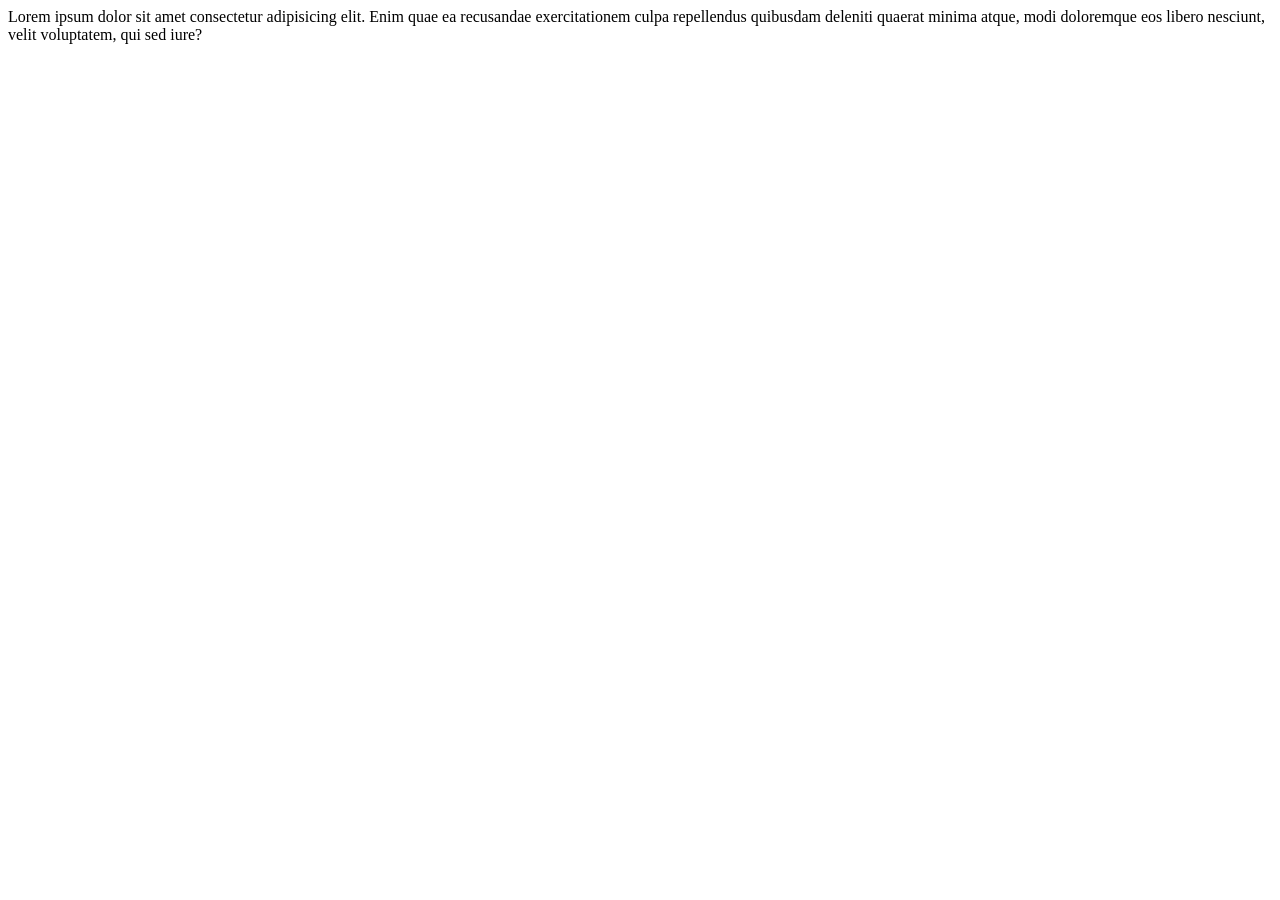
==== index.html @ cc6b9767 "first commit" ====
<html>
    <head>
        <title>Choerul</title>
        <meta charset="utf-8">
        <meta http-equiv="X-UA-Compatible" content="IE=edge">
        <title>Choerul Sofyan M. F</title>
        <meta name="viewport" content="width=device-width, initial-scale=1">
        <meta name="description" content="Description web irul" />

        <meta property="og:title" content="Choerul Sofyan M. F"/>
        <!-- <meta property="og:image" content="images/logo.png"/> -->
        <meta property="og:url" content=""/>
        <meta property="og:site_name" content=""/>
        <meta property="og:description" content=""/>
        <meta name="twitter:title" content="Choerul Sofyan M. F" />
        <!-- <meta name="twitter:image" content="images/logo.png" /> -->
        <meta name="twitter:url" content="" />
        <meta name="twitter:card" content="" />
    </head>
    <body>
        Lorem ipsum dolor sit amet consectetur adipisicing elit. Enim quae ea recusandae exercitationem culpa repellendus quibusdam deleniti quaerat minima atque, modi doloremque eos libero nesciunt, velit voluptatem, qui sed iure?
    </body>
</html>
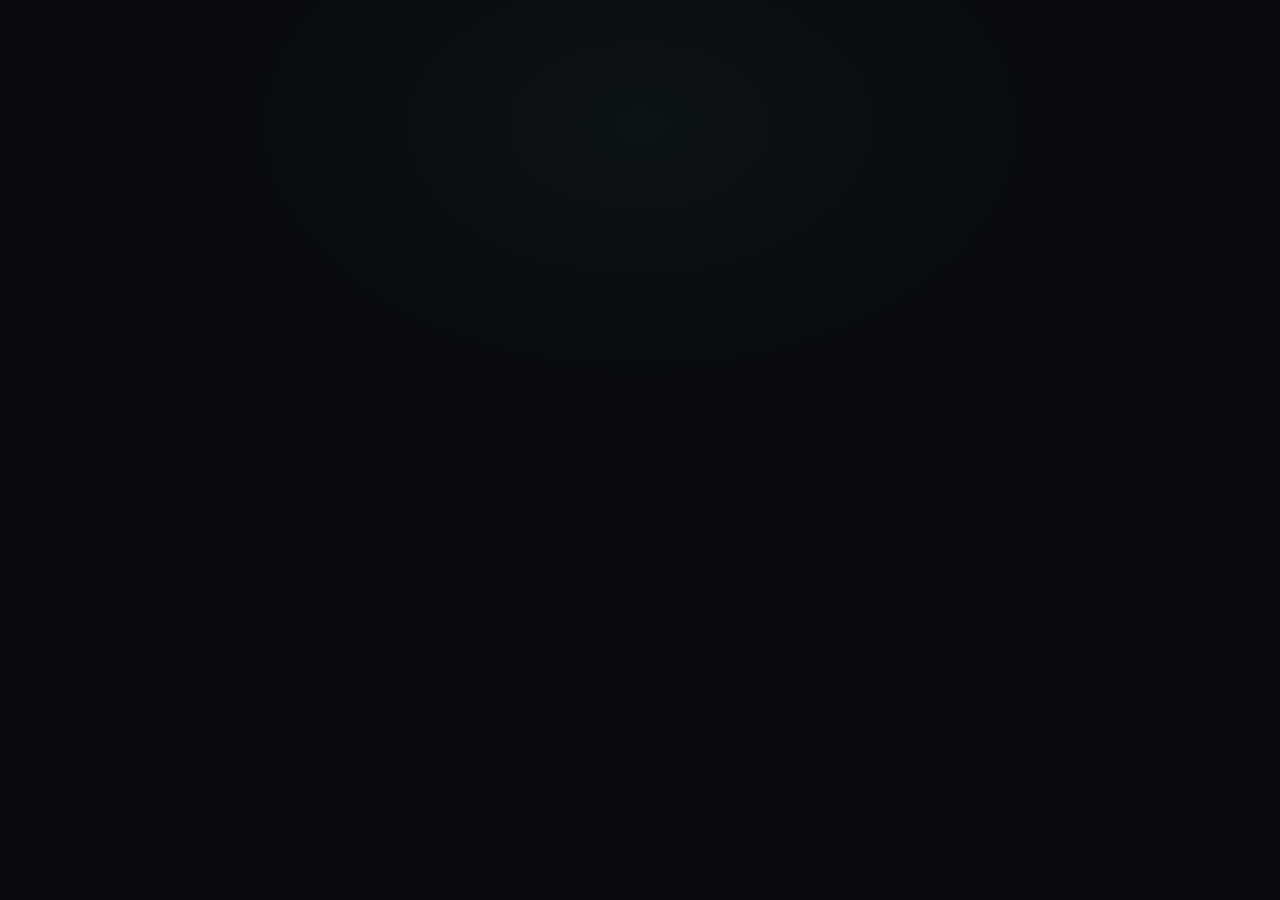
==== commit 50a5d55a: "Initial commit" ====
--- a/index.html
+++ b/index.html
@@ -1,23 +1,29 @@
-<html>
-    <head>
-        <title>Choerul</title>
-        <meta charset="utf-8">
-        <meta http-equiv="X-UA-Compatible" content="IE=edge">
-        <title>Choerul Sofyan M. F</title>
-        <meta name="viewport" content="width=device-width, initial-scale=1">
-        <meta name="description" content="Description web irul" />
+<!doctype html>
+<html lang="en" data-theme="dark" data-accent="cyan">
+<head>
+  <meta charset="utf-8"/>
+  <meta name="viewport" content="width=device-width, initial-scale=1"/>
+  <title>Choerul Sofyan — Freelance fullstack engineer</title>
+  <meta name="description" content="Freelance fullstack engineer with ~10 years of experience building React & Laravel apps for international teams. Based in Bandung, Indonesia."/>
 
-        <meta property="og:title" content="Choerul Sofyan M. F"/>
-        <!-- <meta property="og:image" content="images/logo.png"/> -->
-        <meta property="og:url" content=""/>
-        <meta property="og:site_name" content=""/>
-        <meta property="og:description" content=""/>
-        <meta name="twitter:title" content="Choerul Sofyan M. F" />
-        <!-- <meta name="twitter:image" content="images/logo.png" /> -->
-        <meta name="twitter:url" content="" />
-        <meta name="twitter:card" content="" />
-    </head>
-    <body>
-        Lorem ipsum dolor sit amet consectetur adipisicing elit. Enim quae ea recusandae exercitationem culpa repellendus quibusdam deleniti quaerat minima atque, modi doloremque eos libero nesciunt, velit voluptatem, qui sed iure?
-    </body>
-</html>+  <link rel="preconnect" href="https://fonts.googleapis.com"/>
+  <link rel="preconnect" href="https://fonts.gstatic.com" crossorigin/>
+  <link rel="stylesheet" href="https://fonts.googleapis.com/css2?family=Geist:wght@300;400;500;600;700&family=Geist+Mono:wght@400;500&display=swap"/>
+
+  <link rel="stylesheet" href="styles.css"/>
+</head>
+<body>
+  <div id="root"></div>
+
+  <script src="https://unpkg.com/react@18.3.1/umd/react.production.min.js" crossorigin="anonymous"></script>
+  <script src="https://unpkg.com/react-dom@18.3.1/umd/react-dom.production.min.js" crossorigin="anonymous"></script>
+  <script src="https://unpkg.com/@babel/standalone@7.29.0/babel.min.js" crossorigin="anonymous"></script>
+
+  <script src="data.js"></script>
+  <script type="text/babel" src="tweaks-panel.jsx"></script>
+  <script type="text/babel" src="icons.jsx"></script>
+  <script type="text/babel" src="thumbs.jsx"></script>
+  <script type="text/babel" src="case-study.jsx"></script>
+  <script type="text/babel" src="app.jsx"></script>
+</body>
+</html>
--- a/styles.css
+++ b/styles.css
@@ -0,0 +1,1498 @@
+/* ============================================================
+   Choerul Sofyan — Portfolio
+   Dark-first, mono-edged, designed for international clients.
+   ============================================================ */
+
+:root {
+  /* light defaults overridden by [data-theme=dark] below */
+  --bg: #fafaf9;
+  --surface: #ffffff;
+  --surface-2: #f4f4f3;
+  --border: #e7e5e0;
+  --border-strong: #d4d2cc;
+  --text: #0a0a0c;
+  --text-muted: #6b6961;
+  --text-faint: #a5a39b;
+  --accent: oklch(0.58 0.13 215);
+  --accent-soft: oklch(0.58 0.13 215 / 0.12);
+  --accent-text: #ffffff;
+
+  --radius: 6px;
+  --radius-lg: 14px;
+  --maxw: 1240px;
+  --maxw-reading: 680px;
+
+  --font-sans: "Geist", ui-sans-serif, system-ui, -apple-system, "Segoe UI", sans-serif;
+  --font-mono: "Geist Mono", ui-monospace, "SFMono-Regular", Menlo, Consolas, monospace;
+}
+
+[data-theme="dark"] {
+  --bg: #0a0a0c;
+  --surface: #131316;
+  --surface-2: #1a1a1f;
+  --border: #25252a;
+  --border-strong: #36363d;
+  --text: #fafafa;
+  --text-muted: #a1a1aa;
+  --text-faint: #6b6b73;
+  --accent: oklch(0.82 0.12 210);
+  --accent-soft: oklch(0.82 0.12 210 / 0.14);
+  --accent-text: #0a0a0c;
+}
+
+/* accent variants chosen via tweaks */
+[data-accent="cyan"]  { --accent: oklch(0.82 0.12 210); --accent-soft: oklch(0.82 0.12 210 / 0.14); --accent-text: #0a0a0c; }
+[data-accent="lime"]  { --accent: oklch(0.84 0.16 130); --accent-soft: oklch(0.84 0.16 130 / 0.14); --accent-text: #0a0a0c; }
+
+[data-theme="light"][data-accent="cyan"]   { --accent: oklch(0.58 0.13 215); --accent-text: #ffffff; }
+[data-theme="light"][data-accent="lime"]   { --accent: oklch(0.55 0.16 135); --accent-text: #ffffff; }
+
+/* ---------- base ---------- */
+* { box-sizing: border-box; }
+html, body { margin: 0; padding: 0; }
+html { scroll-behavior: smooth; -webkit-text-size-adjust: 100%; }
+body {
+  background: var(--bg);
+  color: var(--text);
+  font-family: var(--font-sans);
+  font-feature-settings: "cv11", "ss01", "ss03";
+  -webkit-font-smoothing: antialiased;
+  text-rendering: optimizeLegibility;
+  line-height: 1.5;
+}
+::selection { background: var(--accent); color: var(--accent-text); }
+img { max-width: 100%; display: block; }
+
+a { color: inherit; text-decoration: none; }
+button { font: inherit; color: inherit; background: none; border: none; padding: 0; cursor: pointer; }
+
+/* ---------- layout ---------- */
+.wrap { max-width: var(--maxw); margin: 0 auto; padding-inline: 32px; }
+@media (max-width: 720px) { .wrap { padding-inline: 20px; } }
+
+section { padding-block: 112px; border-top: none; position: relative; }
+section::before {
+  content: "";
+  position: absolute;
+  top: 0; left: 0; right: 0;
+  height: 1px;
+  background: linear-gradient(to right, transparent, var(--border) 18%, var(--border-strong) 50%, var(--border) 82%, transparent);
+  opacity: 0.9;
+}
+section.no-border::before { display: none; }
+@media (max-width: 720px) { section { padding-block: 72px; } }
+
+.eyebrow {
+  font-family: var(--font-mono);
+  font-size: 12px;
+  letter-spacing: 0.08em;
+  text-transform: uppercase;
+  color: var(--text-muted);
+  display: inline-flex;
+  align-items: center;
+  gap: 10px;
+}
+.eyebrow::before {
+  content: "";
+  width: 28px;
+  height: 1px;
+  background: var(--text-muted);
+  opacity: 0.6;
+  transition: width 540ms cubic-bezier(.2,.7,.2,1);
+}
+/* Line-draw on reveal: the dash grows from 0 → 28px when the section-head
+   loses .pre. The section-head's .reveal transition still drives the rest. */
+.reveal.pre .eyebrow::before { width: 0; }
+
+.section-head { display: flex; flex-direction: column; gap: 12px; max-width: 760px; margin-bottom: 56px; }
+.section-head h2 {
+  font-size: clamp(28px, 4vw, 44px);
+  font-weight: 500;
+  letter-spacing: -0.02em;
+  margin: 0;
+  line-height: 1.1;
+  text-wrap: balance;
+}
+.section-head p {
+  color: var(--text-muted);
+  font-size: 17px;
+  margin: 0;
+  max-width: 56ch;
+  text-wrap: pretty;
+}
+
+/* ---------- nav ---------- */
+.nav {
+  position: sticky; top: 0; z-index: 50;
+  backdrop-filter: blur(14px);
+  -webkit-backdrop-filter: blur(14px);
+  background: color-mix(in oklab, var(--bg) 75%, transparent);
+  border-bottom: 1px solid transparent;
+  transition: border-color 200ms ease, background 200ms ease;
+}
+.nav.scrolled { border-bottom-color: var(--border); }
+.nav-inner {
+  max-width: var(--maxw);
+  margin: 0 auto;
+  padding: 14px 32px;
+  display: flex;
+  align-items: center;
+  justify-content: space-between;
+  gap: 20px;
+}
+@media (max-width: 720px) { .nav-inner { padding: 12px 20px; } }
+
+.brand {
+  display: flex; align-items: center; gap: 10px;
+  font-family: var(--font-mono);
+  font-size: 13px;
+  letter-spacing: 0.02em;
+  color: var(--text);
+}
+.brand-mark {
+  width: 22px; height: 22px;
+  border-radius: 5px;
+  background: var(--text);
+  color: var(--bg);
+  display: grid; place-items: center;
+  font-family: var(--font-mono);
+  font-size: 11px;
+  font-weight: 600;
+}
+
+.nav-links { display: flex; gap: 4px; align-items: center; }
+@media (max-width: 760px) { .nav-links .nav-link { display: none; } }
+.nav-link {
+  padding: 8px 12px;
+  font-size: 14px;
+  color: var(--text-muted);
+  border-radius: 6px;
+  transition: color 160ms ease, background 160ms ease;
+  position: relative;
+}
+.nav-link:hover { color: var(--text); }
+.nav-link.active { color: var(--text); }
+
+.nav-tools { display: flex; gap: 4px; align-items: center; }
+.icon-btn {
+  width: 34px; height: 34px;
+  display: grid; place-items: center;
+  border-radius: 8px;
+  border: 1px solid var(--border);
+  color: var(--text-muted);
+  transition: all 160ms ease;
+  background: transparent;
+}
+.icon-btn:hover { color: var(--text); border-color: var(--border-strong); background: var(--surface); }
+.lang-btn {
+  font-family: var(--font-mono);
+  font-size: 11px;
+  padding: 0 10px;
+  width: auto;
+  min-width: 56px;
+  height: 34px;
+  letter-spacing: 0.04em;
+  display: inline-flex;
+  align-items: center;
+  justify-content: center;
+  gap: 0;
+  white-space: nowrap;
+}
+.lang-btn span { color: var(--text); }
+.lang-btn span.off { color: var(--text-faint); }
+
+/* ---------- hero ---------- */
+.hero { padding-block: 80px 96px; border-top: none; }
+@media (max-width: 720px) { .hero { padding-block: 48px 64px; } }
+.hero-status {
+  display: inline-flex;
+  align-items: center;
+  gap: 8px;
+  font-family: var(--font-mono);
+  font-size: 12px;
+  color: var(--text-muted);
+  padding: 6px 12px;
+  border: 1px solid var(--border);
+  border-radius: 999px;
+  background: var(--surface);
+  margin-bottom: 32px;
+}
+.hero-status .dot {
+  width: 7px; height: 7px;
+  border-radius: 50%;
+  background: oklch(0.74 0.16 145);
+  box-shadow: 0 0 0 0 oklch(0.74 0.16 145 / 0.4);
+  animation: avail-pulse 2.4s ease-out infinite;
+}
+@keyframes avail-pulse {
+  0%   { box-shadow: 0 0 0 0 oklch(0.74 0.16 145 / 0.45); }
+  70%  { box-shadow: 0 0 0 7px oklch(0.74 0.16 145 / 0); }
+  100% { box-shadow: 0 0 0 0 oklch(0.74 0.16 145 / 0); }
+}
+@media (prefers-reduced-motion: reduce) {
+  .hero-status .dot { animation: none; box-shadow: 0 0 0 3px oklch(0.74 0.16 145 / 0.18); }
+}
+
+.hero-name {
+  font-family: var(--font-mono);
+  font-size: 13px;
+  color: var(--text-muted);
+  margin: 0 0 14px;
+}
+.hero-headline {
+  font-size: clamp(36px, 6.2vw, 76px);
+  line-height: 1.02;
+  font-weight: 500;
+  letter-spacing: -0.035em;
+  margin: 0;
+  max-width: 16ch;
+  text-wrap: balance;
+}
+.hero-headline em {
+  font-style: normal;
+  color: var(--accent);
+  position: relative;
+}
+.hero-headline em::after {
+  content: "";
+  position: absolute;
+  left: 0; right: 0; bottom: 0.05em;
+  height: 0.08em;
+  background: var(--accent);
+  opacity: 0.25;
+}
+
+.hero-tagline {
+  margin: 28px 0 0;
+  font-size: clamp(17px, 1.6vw, 20px);
+  color: var(--text-muted);
+  max-width: 56ch;
+  line-height: 1.55;
+  text-wrap: pretty;
+}
+.hero-sub {
+  margin: 18px 0 0;
+  font-family: var(--font-mono);
+  font-size: 13px;
+  color: var(--text-faint);
+  line-height: 1.6;
+  max-width: 80ch;
+}
+
+.hero-ctas {
+  display: flex; gap: 12px; flex-wrap: wrap;
+  margin-top: 40px;
+}
+
+.btn {
+  display: inline-flex;
+  align-items: center;
+  gap: 8px;
+  padding: 12px 18px;
+  border-radius: 8px;
+  font-size: 14px;
+  font-weight: 500;
+  border: 1px solid var(--border);
+  background: var(--surface);
+  color: var(--text);
+  transition: all 180ms ease;
+  cursor: pointer;
+}
+.btn:hover { border-color: var(--border-strong); transform: translateY(-1px); }
+.btn-primary {
+  background: var(--accent);
+  color: var(--accent-text);
+  border-color: var(--accent);
+}
+.btn-primary:hover { filter: brightness(1.05); border-color: var(--accent); }
+.btn .arrow { transition: transform 200ms ease; display: inline-block; }
+.btn:hover .arrow { transform: translateX(3px); }
+
+.hero-stats {
+  display: grid;
+  grid-template-columns: repeat(3, 1fr);
+  gap: 1px;
+  margin-top: 80px;
+  background: var(--border);
+  border: 1px solid var(--border);
+  border-radius: var(--radius);
+  overflow: hidden;
+}
+.hero-stat { padding: 24px; background: var(--bg); }
+.hero-stat .k {
+  font-size: clamp(28px, 3.5vw, 40px);
+  font-weight: 500;
+  letter-spacing: -0.03em;
+  line-height: 1;
+}
+.hero-stat .v {
+  font-family: var(--font-mono);
+  font-size: 12px;
+  color: var(--text-muted);
+  margin-top: 10px;
+  letter-spacing: 0.01em;
+  line-height: 1.4;
+}
+@media (max-width: 720px) {
+  .hero-stats { grid-template-columns: 1fr; }
+}
+
+/* ---------- work cards ---------- */
+.work-grid {
+  display: grid;
+  grid-template-columns: repeat(3, minmax(0, 1fr));
+  gap: 24px;
+}
+@media (max-width: 1100px) { .work-grid { grid-template-columns: repeat(2, minmax(0, 1fr)); } }
+@media (max-width: 680px) { .work-grid { grid-template-columns: minmax(0, 1fr); } }
+
+.work-card {
+  position: relative;
+  display: grid;
+  grid-template-columns: 1fr;
+  grid-template-rows: auto 1fr;
+  gap: 0;
+  border: 1px solid var(--border);
+  border-radius: var(--radius-lg);
+  background: var(--surface);
+  overflow: hidden;
+  cursor: pointer;
+  transition: border-color 200ms ease, transform 200ms ease;
+  text-align: left;
+  width: 100%;
+}
+.work-card:hover { border-color: var(--border-strong); }
+.work-card:hover .work-thumb-fig { transform: scale(1.02); }
+.work-card:hover .work-card-arrow { transform: translate(2px, -2px); color: var(--accent); }
+
+.work-thumb {
+  position: relative;
+  background: var(--surface-2);
+  aspect-ratio: 4 / 3;
+  overflow: hidden;
+  border-right: none;
+  border-bottom: 1px solid var(--border);
+}
+.work-thumb-fig {
+  position: absolute;
+  inset: 0;
+  transition: transform 600ms cubic-bezier(.2,.7,.2,1), opacity 500ms ease;
+  display: grid;
+  place-items: center;
+}
+/* Settle on first reveal: thumbnail eases up from a slightly smaller scale */
+.work-card.pre .work-thumb-fig { opacity: 0; transform: scale(0.94); }
+.work-thumb-label {
+  position: absolute;
+  top: 14px; left: 14px;
+  font-family: var(--font-mono);
+  font-size: 11px;
+  color: var(--text-faint);
+  background: var(--surface);
+  border: 1px solid var(--border);
+  padding: 4px 8px;
+  border-radius: 4px;
+  z-index: 2;
+}
+
+.work-body {
+  padding: 24px 24px;
+  display: flex;
+  flex-direction: column;
+  gap: 18px;
+  justify-content: space-between;
+}
+.work-body > div:first-child { display: flex; flex-direction: column; gap: 9px; }
+.work-meta {
+  display: flex; gap: 8px;
+  font-family: var(--font-mono);
+  font-size: 11px;
+  color: var(--text-faint);
+  text-transform: uppercase;
+  letter-spacing: 0.06em;
+  flex-wrap: nowrap;
+  overflow: hidden;
+}
+.work-meta .dot { color: var(--text-faint); flex: none; }
+.work-meta > span:not(.dot) { flex: none; white-space: nowrap; }
+.work-meta > span:last-child { flex: 1 1 auto; min-width: 0; overflow: hidden; text-overflow: ellipsis; white-space: nowrap; }
+.work-title {
+  font-size: clamp(18px, 1.6vw, 22px);
+  font-weight: 500;
+  letter-spacing: -0.02em;
+  margin: 0;
+  line-height: 1.25;
+  min-height: calc(1.25em * 2);
+  display: -webkit-box;
+  -webkit-line-clamp: 2;
+  -webkit-box-orient: vertical;
+  overflow: hidden;
+}
+.work-hook {
+  color: var(--text-muted);
+  margin: 0;
+  font-size: 13.5px;
+  line-height: 1.5;
+  text-wrap: pretty;
+  min-height: calc(1.5em * 2);
+  display: -webkit-box;
+  -webkit-line-clamp: 2;
+  -webkit-box-orient: vertical;
+  overflow: hidden;
+}
+.work-tags { display: flex; flex-wrap: wrap; gap: 6px; }
+.tag {
+  font-family: var(--font-mono);
+  font-size: 11px;
+  color: var(--text-muted);
+  padding: 3px 8px;
+  border: 1px solid var(--border);
+  border-radius: 4px;
+}
+.work-card-foot {
+  display: flex; justify-content: space-between; align-items: center;
+  font-family: var(--font-mono); font-size: 12px; color: var(--text-muted);
+}
+.work-card-arrow {
+  display: inline-flex;
+  width: 28px; height: 28px;
+  border-radius: 50%;
+  border: 1px solid var(--border);
+  align-items: center; justify-content: center;
+  transition: transform 200ms ease, color 200ms ease, border-color 200ms ease;
+}
+.work-card:hover .work-card-arrow { border-color: var(--accent); }
+
+.work-foot {
+  margin-top: 32px;
+  display: flex;
+  justify-content: flex-end;
+  font-family: var(--font-mono);
+  font-size: 13px;
+  color: var(--text-muted);
+}
+.work-foot-link {
+  display: inline-flex;
+  align-items: center;
+  gap: 10px;
+  padding: 10px 14px;
+  border: 1px solid var(--border);
+  border-radius: 8px;
+  background: var(--surface);
+  color: var(--text);
+  font-family: var(--font-mono);
+  font-size: 13px;
+  transition: all 220ms cubic-bezier(.2,.7,.2,1);
+}
+.work-foot-link:hover {
+  border-color: var(--accent);
+  color: var(--accent);
+  transform: translateY(-1px);
+}
+.work-foot-link svg {
+  transition: transform 220ms ease;
+}
+.work-foot-link:hover svg {
+  transform: translateX(3px);
+}
+
+/* ---- real screenshot frames: browser chrome (web) / phone bezel (mobile) ---- */
+.thumb-browser {
+  position: absolute; inset: 0;
+  display: flex; flex-direction: column;
+  background: var(--surface-2);
+}
+.thumb-browser-bar {
+  display: flex; gap: 5px; padding: 8px 10px; flex: none;
+  border-bottom: 1px solid var(--border);
+  background: var(--surface-2);
+}
+.thumb-browser-bar i { width: 7px; height: 7px; border-radius: 50%; background: var(--border-strong); }
+.thumb-browser-body { flex: 1; overflow: hidden; }
+.thumb-browser-body img { width: 100%; height: 100%; object-fit: cover; object-position: top; display: block; }
+
+.thumb-phone-wrap {
+  position: absolute; inset: 0;
+  display: flex; align-items: center; justify-content: center;
+  padding: 20px 0;
+  background: var(--surface-2);
+}
+.thumb-phone {
+  position: relative;
+  height: 100%; aspect-ratio: 9 / 19.5;
+  border-radius: 22px;
+  overflow: hidden;
+  border: 5px solid var(--border-strong);
+  box-shadow: 0 20px 40px -22px rgba(0,0,0,0.45);
+  background: var(--surface);
+}
+.thumb-phone-notch {
+  position: absolute; top: 0; left: 50%; transform: translateX(-50%);
+  width: 38%; height: 13px;
+  background: var(--border-strong);
+  border-radius: 0 0 8px 8px;
+  z-index: 2;
+}
+.thumb-phone img { width: 100%; height: 100%; object-fit: cover; object-position: top; display: block; }
+
+/* ---- thumb art (placeholder, system-vocabulary) ---- */
+.thumb-canvas {
+  width: 100%; height: 100%;
+  position: relative;
+  background:
+    repeating-linear-gradient(45deg, var(--border) 0 1px, transparent 1px 12px),
+    var(--surface-2);
+}
+.thumb-art {
+  position: absolute;
+  inset: 18%;
+  border-radius: 8px;
+  background: var(--surface);
+  border: 1px solid var(--border-strong);
+  display: flex;
+  flex-direction: column;
+  overflow: hidden;
+  box-shadow: 0 10px 28px -16px rgba(0,0,0,0.4);
+}
+.thumb-art .topbar {
+  display: flex; gap: 5px; padding: 8px;
+  border-bottom: 1px solid var(--border);
+  background: var(--surface-2);
+}
+.thumb-art .topbar i {
+  width: 7px; height: 7px; border-radius: 50%; background: var(--border-strong);
+}
+.thumb-art .body {
+  flex: 1;
+  padding: 10px;
+  display: grid;
+  gap: 6px;
+  grid-template-rows: auto 1fr;
+}
+.thumb-art .head {
+  display: flex; justify-content: space-between; align-items: center;
+}
+.thumb-art .badge {
+  font-family: var(--font-mono); font-size: 9px;
+  background: var(--accent); color: var(--accent-text);
+  padding: 2px 6px; border-radius: 3px;
+}
+.thumb-art .bar { height: 6px; background: var(--surface-2); border-radius: 2px; }
+.thumb-art .bar.w50 { width: 50%; }
+.thumb-art .bar.w35 { width: 35%; }
+.thumb-art .grid {
+  display: grid;
+  grid-template-columns: 1fr 1fr;
+  gap: 4px;
+}
+.thumb-art .cell {
+  background: var(--surface-2);
+  border-radius: 3px;
+  aspect-ratio: 4/3;
+  display: flex; align-items: flex-end; padding: 4px;
+}
+.thumb-art .cell::after {
+  content: "";
+  display: block;
+  height: 3px; width: 60%;
+  background: var(--border-strong);
+  border-radius: 2px;
+}
+
+/* identiticoders thumb variant */
+.thumb-jsp-react {
+  display: grid;
+  grid-template-columns: 1fr 1fr;
+  gap: 6px;
+  font-family: var(--font-mono);
+  font-size: 9px;
+  color: var(--text-muted);
+  padding: 8px;
+}
+.thumb-jsp-react > div {
+  background: var(--surface-2);
+  border: 1px dashed var(--border-strong);
+  border-radius: 4px;
+  display: flex; align-items: center; justify-content: center;
+  text-align: center;
+  padding: 6px;
+  line-height: 1.3;
+}
+.thumb-jsp-react > div.dest {
+  background: var(--accent-soft);
+  border: 1px solid var(--accent);
+  color: var(--accent);
+}
+.thumb-jsp-react .arrow {
+  background: transparent !important;
+  border: none !important;
+  color: var(--text-muted) !important;
+  font-size: 14px !important;
+  grid-column: span 2;
+  padding: 0;
+}
+
+/* mobile-app thumb */
+.thumb-mobile {
+  position: absolute;
+  inset: 14% 28% 14% 28%;
+  border-radius: 18px;
+  background: var(--surface);
+  border: 1px solid var(--border-strong);
+  display: flex;
+  flex-direction: column;
+  overflow: hidden;
+}
+.thumb-mobile .notch {
+  height: 14px;
+  background: var(--surface-2);
+  display: flex; justify-content: center; align-items: center;
+}
+.thumb-mobile .notch::after {
+  content: "";
+  width: 26px; height: 4px;
+  background: var(--border-strong);
+  border-radius: 2px;
+}
+.thumb-mobile .screen {
+  flex: 1; padding: 8px;
+  display: flex; flex-direction: column; gap: 4px;
+}
+.thumb-mobile .screen .row {
+  height: 18px;
+  background: var(--surface-2);
+  border-radius: 3px;
+  display: flex; align-items: center;
+  padding: 0 5px; gap: 4px;
+}
+.thumb-mobile .screen .row::before {
+  content: ""; width: 12px; height: 12px;
+  background: var(--border-strong); border-radius: 2px;
+}
+.thumb-mobile .screen .row::after {
+  content: ""; flex: 1; height: 4px;
+  background: var(--border-strong); border-radius: 2px;
+}
+
+/* ---------- services ---------- */
+.services {
+  display: grid;
+  grid-template-columns: repeat(3, 1fr);
+  gap: 0;
+  border: 1px solid var(--border);
+  border-radius: var(--radius-lg);
+  background: var(--surface);
+  overflow: hidden;
+}
+@media (max-width: 860px) { .services { grid-template-columns: 1fr; } }
+.service {
+  padding: 32px;
+  border-right: 1px solid var(--border);
+  position: relative;
+  display: flex; flex-direction: column; gap: 14px;
+  transition: background 220ms ease;
+}
+@media (max-width: 860px) {
+  .service { border-right: none; border-bottom: 1px solid var(--border); }
+  .service:last-child { border-bottom: none; }
+}
+.service:last-child { border-right: none; }
+.service:hover { background: var(--surface-2); }
+.service .num {
+  font-family: var(--font-mono);
+  font-size: 12px;
+  color: var(--text-faint);
+  letter-spacing: 0.05em;
+}
+.service h3 {
+  font-size: 20px;
+  font-weight: 500;
+  letter-spacing: -0.01em;
+  margin: 0;
+  line-height: 1.25;
+}
+.service p { color: var(--text-muted); font-size: 14.5px; margin: 0; }
+.service .ideal {
+  font-family: var(--font-mono);
+  font-size: 12px;
+  color: var(--text-faint);
+  border-top: 1px dashed var(--border);
+  padding-top: 14px;
+  margin-top: auto;
+  line-height: 1.55;
+}
+.service .ideal strong { color: var(--text-muted); font-weight: 500; }
+.service .lk {
+  font-family: var(--font-mono);
+  font-size: 12px;
+  color: var(--accent);
+  display: inline-flex;
+  align-items: center;
+  gap: 6px;
+  margin-top: 4px;
+  align-self: flex-start;
+  border-bottom: 1px solid transparent;
+  transition: border-color 160ms ease;
+}
+.service .lk:hover { border-bottom-color: var(--accent); }
+
+/* ---------- stack ---------- */
+.stack-grid {
+  display: grid;
+  grid-template-columns: repeat(2, 1fr);
+  gap: 1px;
+  background: var(--border);
+  border: 1px solid var(--border);
+  border-radius: var(--radius-lg);
+  overflow: hidden;
+}
+@media (max-width: 720px) { .stack-grid { grid-template-columns: 1fr; } }
+.stack-group { padding: 28px 28px; background: var(--bg); }
+.stack-group h4 {
+  font-family: var(--font-mono);
+  font-size: 11px;
+  letter-spacing: 0.08em;
+  text-transform: uppercase;
+  color: var(--text-faint);
+  margin: 0 0 14px;
+  font-weight: 500;
+}
+.stack-items { display: flex; flex-wrap: wrap; gap: 6px; }
+.stack-item {
+  padding: 6px 10px;
+  border: 1px solid var(--border);
+  border-radius: 6px;
+  font-size: 13px;
+  font-family: var(--font-mono);
+  color: var(--text);
+  background: var(--surface);
+  transition: border-color 160ms ease, color 160ms ease, opacity 360ms ease, transform 360ms cubic-bezier(.2,.7,.2,1);
+}
+.stack-item:hover { border-color: var(--accent); color: var(--accent); }
+
+/* Stagger items as their group enters the viewport */
+.stack-group.pre .stack-item { opacity: 0; transform: translateY(6px); }
+.stack-group:not(.pre) .stack-item:nth-child(1) { transition-delay: 0ms; }
+.stack-group:not(.pre) .stack-item:nth-child(2) { transition-delay: 35ms; }
+.stack-group:not(.pre) .stack-item:nth-child(3) { transition-delay: 70ms; }
+.stack-group:not(.pre) .stack-item:nth-child(4) { transition-delay: 105ms; }
+.stack-group:not(.pre) .stack-item:nth-child(5) { transition-delay: 140ms; }
+.stack-group:not(.pre) .stack-item:nth-child(6) { transition-delay: 175ms; }
+.stack-group:not(.pre) .stack-item:nth-child(7) { transition-delay: 210ms; }
+.stack-group:not(.pre) .stack-item:nth-child(8) { transition-delay: 245ms; }
+
+/* ---------- about preview ---------- */
+.about-preview {
+  display: grid;
+  grid-template-columns: 1fr 1.4fr;
+  gap: 64px;
+  align-items: start;
+}
+@media (max-width: 860px) { .about-preview { grid-template-columns: 1fr; gap: 32px; } }
+.about-photo {
+  position: relative;
+  aspect-ratio: 4/5;
+  background: var(--surface-2);
+  border: 1px solid var(--border);
+  border-radius: var(--radius-lg);
+  overflow: hidden;
+}
+.about-photo img {
+  width: 100%;
+  height: 100%;
+  object-fit: cover;
+  display: block;
+}
+.about-photo .ph-meta {
+  position: absolute;
+  bottom: 14px; left: 14px;
+  font-family: var(--font-mono);
+  font-size: 11px;
+  color: var(--text);
+  background: color-mix(in oklab, var(--bg) 70%, transparent);
+  backdrop-filter: blur(8px);
+  padding: 5px 9px;
+  border-radius: 4px;
+  border: 1px solid color-mix(in oklab, var(--border) 70%, transparent);
+}
+.about-headline {
+  font-size: clamp(22px, 2.6vw, 30px);
+  font-weight: 500;
+  letter-spacing: -0.02em;
+  line-height: 1.2;
+  margin: 18px 0 24px;
+  text-wrap: balance;
+}
+.about-para { color: var(--text-muted); margin: 0 0 18px; line-height: 1.65; }
+.about-link {
+  display: inline-flex; gap: 8px; align-items: center;
+  font-family: var(--font-mono); font-size: 13px;
+  color: var(--text);
+  border-bottom: 1px solid var(--accent);
+  padding-bottom: 2px;
+  margin-top: 12px;
+}
+
+/* ---------- process ---------- */
+.process-list {
+  display: grid;
+  grid-template-columns: repeat(4, 1fr);
+  gap: 16px;
+}
+@media (max-width: 860px) { .process-list { grid-template-columns: 1fr 1fr; } }
+@media (max-width: 520px) { .process-list { grid-template-columns: 1fr; } }
+.proc {
+  padding: 24px;
+  border: 1px solid var(--border);
+  border-radius: var(--radius-lg);
+  background: var(--surface);
+  display: flex; flex-direction: column; gap: 12px;
+  position: relative;
+  transition: border-color 200ms ease;
+}
+.proc:hover { border-color: var(--border-strong); }
+.proc .n {
+  font-family: var(--font-mono);
+  font-size: 11px;
+  color: var(--accent);
+  letter-spacing: 0.05em;
+}
+.proc h4 {
+  margin: 0;
+  font-size: 17px;
+  font-weight: 500;
+  letter-spacing: -0.01em;
+}
+.proc p { margin: 0; color: var(--text-muted); font-size: 14px; line-height: 1.55; }
+
+/* ---------- contact ---------- */
+.contact-wrap {
+  display: grid;
+  grid-template-columns: 1fr 1.2fr;
+  gap: 48px;
+  align-items: start;
+}
+@media (max-width: 860px) { .contact-wrap { grid-template-columns: 1fr; gap: 32px; } }
+
+.contact-side {
+  display: flex;
+  flex-direction: column;
+  gap: 22px;
+}
+.contact-side .response {
+  font-family: var(--font-mono);
+  font-size: 12px;
+  color: var(--text-muted);
+  padding: 10px 12px;
+  border: 1px dashed var(--border);
+  border-radius: 6px;
+  width: fit-content;
+}
+.contact-direct {
+  display: flex;
+  flex-direction: column;
+  gap: 10px;
+  font-size: 14px;
+}
+.contact-direct .label { font-family: var(--font-mono); font-size: 12px; color: var(--text-faint); }
+.contact-direct a {
+  display: inline-flex; gap: 8px; align-items: center;
+  padding: 6px 0;
+  border-bottom: 1px solid var(--border);
+  transition: border-color 160ms ease;
+}
+.contact-direct a:hover { border-color: var(--accent); }
+
+.form-card {
+  border: 1px solid var(--border);
+  border-radius: var(--radius-lg);
+  background: var(--surface);
+  padding: 28px;
+}
+.form-row { display: flex; flex-direction: column; gap: 6px; margin-bottom: 18px; }
+.form-row.split { display: grid; grid-template-columns: 1fr 1fr; gap: 16px; }
+.form-row.split > div { display: flex; flex-direction: column; gap: 6px; }
+@media (max-width: 600px) { .form-row.split { grid-template-columns: 1fr; } }
+.form-label {
+  display: flex; gap: 10px; align-items: baseline;
+  font-family: var(--font-mono);
+  font-size: 12px;
+  color: var(--text-muted);
+  letter-spacing: 0.02em;
+}
+.form-label .req { color: var(--accent); }
+.form-label .hint { color: var(--text-faint); font-size: 11px; }
+input, select, textarea {
+  font-family: var(--font-sans);
+  font-size: 14px;
+  color: var(--text);
+  background: var(--bg);
+  border: 1px solid var(--border);
+  padding: 10px 12px;
+  border-radius: 8px;
+  outline: none;
+  width: 100%;
+  transition: border-color 160ms ease, box-shadow 160ms ease;
+}
+input:focus, select:focus, textarea:focus {
+  border-color: var(--accent);
+  box-shadow: 0 0 0 3px var(--accent-soft);
+}
+textarea { resize: vertical; min-height: 110px; line-height: 1.55; }
+.form-error {
+  font-family: var(--font-mono);
+  font-size: 11px;
+  color: oklch(0.7 0.18 25);
+}
+.form-success {
+  font-family: var(--font-mono);
+  font-size: 13px;
+  color: var(--accent);
+  padding: 14px;
+  border: 1px solid var(--accent);
+  background: var(--accent-soft);
+  border-radius: 8px;
+  margin-top: 14px;
+}
+
+.form-submit { display: flex; justify-content: flex-end; margin-top: 8px; }
+
+/* ---------- footer ---------- */
+footer {
+  border-top: 1px solid var(--border);
+  padding: 56px 0 32px;
+}
+.footer-inner {
+  display: grid;
+  grid-template-columns: 1.4fr 1fr 1fr;
+  gap: 40px;
+  margin-bottom: 56px;
+}
+@media (max-width: 720px) { .footer-inner { grid-template-columns: 1fr; gap: 28px; } }
+.footer-col h5 {
+  font-family: var(--font-mono);
+  font-size: 11px;
+  text-transform: uppercase;
+  letter-spacing: 0.08em;
+  color: var(--text-faint);
+  margin: 0 0 14px;
+  font-weight: 500;
+}
+.footer-col a { display: block; padding: 4px 0; color: var(--text-muted); font-size: 14px; }
+.footer-col a:hover { color: var(--text); }
+.footer-tagline { color: var(--text-muted); max-width: 36ch; }
+.footer-meta {
+  display: flex; justify-content: space-between; flex-wrap: wrap; gap: 14px;
+  padding-top: 24px;
+  border-top: 1px solid var(--border);
+  font-family: var(--font-mono);
+  font-size: 12px;
+  color: var(--text-faint);
+}
+.footer-meta a { border-bottom: 1px solid var(--border); padding-bottom: 1px; }
+
+/* ---------- case study modal ---------- */
+.cs-overlay {
+  position: fixed;
+  inset: 0;
+  z-index: 200;
+  background: color-mix(in oklab, var(--bg) 70%, black 30%);
+  backdrop-filter: blur(10px);
+  display: flex;
+  justify-content: center;
+  padding: 0;
+  animation: fadein 200ms ease both;
+}
+.cs-panel {
+  background: var(--bg);
+  width: 100%;
+  max-width: 980px;
+  height: 100%;
+  overflow-y: auto;
+  border-left: 1px solid var(--border);
+  border-right: 1px solid var(--border);
+  animation: slideup 320ms cubic-bezier(.2,.7,.2,1);
+}
+@keyframes fadein { from { opacity: 0 } to { opacity: 1 } }
+@keyframes slideup { from { transform: translateY(20px); opacity: 0 } to { transform: translateY(0); opacity: 1 } }
+
+.cs-top {
+  position: sticky; top: 0;
+  background: color-mix(in oklab, var(--bg) 85%, transparent);
+  backdrop-filter: blur(12px);
+  border-bottom: 1px solid var(--border);
+  padding: 14px 32px;
+  display: flex; justify-content: space-between; align-items: center;
+  z-index: 5;
+}
+.cs-top .label {
+  font-family: var(--font-mono); font-size: 12px; color: var(--text-muted);
+  letter-spacing: 0.04em;
+}
+.cs-top .x {
+  border: 1px solid var(--border);
+  width: 32px; height: 32px;
+  border-radius: 6px;
+  display: grid; place-items: center;
+  color: var(--text-muted);
+  transition: all 160ms ease;
+}
+.cs-top .x:hover { color: var(--text); border-color: var(--border-strong); }
+
+.cs-content { padding: 56px 32px 80px; }
+@media (max-width: 600px) { .cs-content { padding: 40px 20px 64px; } .cs-top { padding: 14px 20px; } }
+
+.cs-meta {
+  display: flex; flex-wrap: wrap; align-items: center; gap: 28px;
+  margin-bottom: 24px;
+  font-family: var(--font-mono); font-size: 12px;
+  color: var(--text-faint);
+}
+.cs-meta .m strong { color: var(--text-muted); font-weight: 500; }
+.cs-title {
+  font-size: clamp(32px, 5vw, 56px);
+  font-weight: 500;
+  letter-spacing: -0.035em;
+  line-height: 1.05;
+  margin: 0 0 18px;
+  text-wrap: balance;
+}
+.cs-hook {
+  font-size: clamp(17px, 1.5vw, 19px);
+  color: var(--text-muted);
+  line-height: 1.55;
+  margin: 0 0 36px;
+  text-wrap: pretty;
+}
+
+.cs-hero-gallery { display: flex; flex-direction: column; gap: 20px; margin-bottom: 56px; }
+.cs-hero-gallery.kind-phone { flex-direction: row; flex-wrap: wrap; gap: 24px; }
+.cs-frame-browser {
+  border: 1px solid var(--border);
+  border-radius: var(--radius-lg);
+  overflow: hidden;
+  background: var(--surface);
+}
+.cs-frame-browser .bar { display: flex; gap: 5px; padding: 9px 12px; border-bottom: 1px solid var(--border); background: var(--surface-2); }
+.cs-frame-browser .bar i { width: 7px; height: 7px; border-radius: 50%; background: var(--border-strong); }
+.cs-frame-browser img { display: block; width: 100%; height: auto; }
+.cs-frame-phone {
+  position: relative;
+  width: min(280px, 44%);
+  flex: none;
+  border: 6px solid var(--border-strong);
+  border-radius: 26px;
+  overflow: hidden;
+  background: var(--surface);
+}
+.cs-frame-phone .notch {
+  position: absolute; top: 0; left: 50%; transform: translateX(-50%);
+  width: 34%; height: 14px;
+  background: var(--border-strong);
+  border-radius: 0 0 9px 9px;
+  z-index: 2;
+}
+.cs-frame-phone img { display: block; width: 100%; height: auto; }
+@media (max-width: 600px) { .cs-frame-phone { width: min(280px, 100%); } }
+
+.cs-carousel-stage { position: relative; }
+.cs-carousel-nav-btn {
+  position: absolute; top: 50%; transform: translateY(-50%);
+  width: 38px; height: 38px; border-radius: 50%; z-index: 3;
+  border: 1px solid var(--border); background: var(--surface);
+  display: flex; align-items: center; justify-content: center;
+  cursor: pointer; color: var(--text-muted);
+  box-shadow: 0 10px 24px -12px rgba(0,0,0,0.45);
+  transition: border-color 150ms ease, color 150ms ease;
+}
+.cs-carousel-nav-btn.prev { left: 12px; }
+.cs-carousel-nav-btn.next { right: 12px; }
+.cs-carousel-nav-btn:hover { border-color: var(--accent); color: var(--accent); }
+.cs-carousel-dots {
+  display: flex; align-items: center; justify-content: center; gap: 6px;
+  margin-top: 14px;
+}
+.cs-carousel-dots span { width: 6px; height: 6px; border-radius: 50%; background: var(--border-strong); cursor: pointer; display: block; }
+.cs-carousel-dots span.active { background: var(--accent); }
+
+.cs-block { margin: 0 0 56px; }
+.cs-block h3 {
+  font-family: var(--font-mono);
+  font-size: 11px;
+  letter-spacing: 0.08em;
+  text-transform: uppercase;
+  color: var(--text-faint);
+  margin: 0 0 18px;
+  font-weight: 500;
+}
+.cs-block p {
+  font-size: 17px;
+  line-height: 1.65;
+  color: var(--text);
+  margin: 0 0 16px;
+  max-width: 65ch;
+  text-wrap: pretty;
+}
+.cs-block .lead { color: var(--text); }
+
+.cs-challenge {
+  border-left: 2px solid var(--border);
+  padding: 6px 0 6px 24px;
+  margin: 0 0 28px;
+  max-width: 65ch;
+}
+.cs-challenge .p {
+  font-family: var(--font-mono);
+  font-size: 12px;
+  color: var(--text-faint);
+  letter-spacing: 0.04em;
+  text-transform: uppercase;
+  margin-bottom: 8px;
+}
+.cs-challenge .p-text { font-size: 17px; color: var(--text); margin-bottom: 16px; line-height: 1.55; }
+.cs-challenge .s { font-family: var(--font-mono); font-size: 12px; color: var(--accent); margin-bottom: 8px; letter-spacing: 0.04em; text-transform: uppercase; }
+.cs-challenge .s-text { font-size: 16px; color: var(--text-muted); margin: 0; line-height: 1.55; }
+
+.cs-outcome {
+  display: grid;
+  grid-template-columns: repeat(3, 1fr);
+  border: 1px solid var(--border);
+  border-radius: var(--radius-lg);
+  overflow: hidden;
+  background: var(--border);
+  gap: 1px;
+}
+@media (max-width: 600px) { .cs-outcome { grid-template-columns: 1fr; } }
+.cs-outcome .o { padding: 28px; background: var(--bg); }
+.cs-outcome a.o { text-decoration: none; color: inherit; display: block; transition: background 150ms ease; }
+.cs-outcome a.o:hover { background: var(--surface-2); }
+.cs-outcome a.o .v { color: var(--accent); display: inline-flex; align-items: center; gap: 6px; }
+.cs-outcome .o .k {
+  font-size: clamp(28px, 3.4vw, 40px);
+  font-weight: 500;
+  letter-spacing: -0.03em;
+  line-height: 1;
+}
+.cs-outcome .o .v {
+  font-family: var(--font-mono);
+  font-size: 12px;
+  color: var(--text-muted);
+  margin-top: 12px;
+  line-height: 1.5;
+}
+
+.cs-stack-list {
+  display: flex; flex-wrap: wrap; gap: 6px;
+  max-width: 65ch;
+}
+
+.cs-nda {
+  font-family: var(--font-mono);
+  font-size: 12px;
+  color: var(--text-muted);
+  border: 1px dashed var(--border-strong);
+  padding: 14px;
+  border-radius: 8px;
+  background: var(--surface);
+  max-width: 65ch;
+}
+
+.cs-next {
+  margin-top: 56px;
+  display: flex;
+  justify-content: space-between;
+  align-items: center;
+  padding-top: 28px;
+  border-top: 1px solid var(--border);
+}
+.cs-next .label { font-family: var(--font-mono); font-size: 12px; color: var(--text-faint); margin-bottom: 6px; }
+.cs-next .next-title { font-size: 20px; font-weight: 500; letter-spacing: -0.01em; }
+
+/* ---------- scroll-reveal ----------
+   Inverted pattern: default visible. Adding .pre hides; removing .pre on
+   mount/intersect reveals. Avoids edge cases where the transition gets
+   stuck mid-anim before the .in toggle. */
+.reveal { opacity: 1; transform: none; transition: opacity 520ms cubic-bezier(.2,.7,.2,1), transform 520ms cubic-bezier(.2,.7,.2,1); }
+.reveal.pre { opacity: 0; transform: translateY(14px); }
+
+/* Stagger children within common grid containers — 70ms steps, per PRD 8.4 */
+.work-grid .reveal.pre:nth-child(1), .services .reveal.pre:nth-child(1), .stack-grid .reveal.pre:nth-child(1), .process-list .reveal.pre:nth-child(1) { transition-delay: 0ms; }
+.work-grid .reveal.pre:nth-child(2), .services .reveal.pre:nth-child(2), .stack-grid .reveal.pre:nth-child(2), .process-list .reveal.pre:nth-child(2) { transition-delay: 70ms; }
+.work-grid .reveal.pre:nth-child(3), .services .reveal.pre:nth-child(3), .stack-grid .reveal.pre:nth-child(3), .process-list .reveal.pre:nth-child(3) { transition-delay: 140ms; }
+.stack-grid .reveal.pre:nth-child(4), .process-list .reveal.pre:nth-child(4) { transition-delay: 210ms; }
+.stack-grid .reveal.pre:nth-child(5) { transition-delay: 280ms; }
+.stack-grid .reveal.pre:nth-child(6) { transition-delay: 350ms; }
+
+/* Hero first-paint cascade — direct .reveal children of .hero step in */
+.hero > .reveal.pre:nth-child(1) { transition-delay: 0ms; }
+.hero > .reveal.pre:nth-child(2) { transition-delay: 90ms; }
+.hero > .reveal.pre:nth-child(3) { transition-delay: 160ms; }
+.hero > .reveal.pre:nth-child(4) { transition-delay: 240ms; }
+.hero > .reveal.pre:nth-child(5) { transition-delay: 320ms; }
+.hero > .reveal.pre:nth-child(6) { transition-delay: 420ms; }
+
+/* Section heads come in slightly slower for weight */
+.section-head.reveal { transition-duration: 620ms; }
+
+@media (prefers-reduced-motion: reduce) {
+  .reveal, .reveal.pre { transition: none; opacity: 1; transform: none; }
+  * { animation: none !important; transition: none !important; scroll-behavior: auto !important; }
+}
+
+/* ---------- noisy little touches ---------- */
+.kbd {
+  font-family: var(--font-mono);
+  font-size: 11px;
+  border: 1px solid var(--border);
+  border-bottom-width: 2px;
+  padding: 1px 6px;
+  border-radius: 4px;
+  color: var(--text-muted);
+  background: var(--surface);
+}
+
+.divider {
+  height: 1px;
+  background: var(--border);
+  margin: 0;
+}
+
+/* CTA section (final) */
+.final-cta {
+  text-align: center;
+  padding-block: 140px;
+}
+.final-cta h2 {
+  font-size: clamp(36px, 6vw, 72px);
+  font-weight: 500;
+  letter-spacing: -0.035em;
+  line-height: 1.05;
+  margin: 0;
+  text-wrap: balance;
+}
+.final-cta h2 em { font-style: normal; color: var(--accent); }
+.final-cta p { color: var(--text-muted); margin-top: 18px; }
+.final-cta .btn { margin-top: 32px; }
+
+@media (max-width: 720px) { .final-cta { padding-block: 88px; } }
+
+/* ============================================================
+   REFINEMENT PASS — subtle dynamics added in v3
+   ============================================================ */
+
+/* Scroll-progress bar at the very top of the page */
+.scroll-progress {
+  position: fixed;
+  top: 0; left: 0;
+  height: 2px;
+  background: var(--accent);
+  z-index: 100;
+  width: var(--progress, 0%);
+  transition: width 80ms linear;
+  box-shadow: 0 0 8px var(--accent-soft);
+}
+
+/* Cursor halo — removed per user feedback */
+
+/* Nav link hover underline — draws from left */
+.nav-link::after {
+  content: "";
+  position: absolute;
+  left: 12px; right: 12px;
+  bottom: 2px;
+  height: 1px;
+  background: var(--accent);
+  transform: scaleX(0);
+  transform-origin: left center;
+  transition: transform 260ms cubic-bezier(.2,.7,.2,1);
+}
+.nav-link:hover::after { transform: scaleX(0.5); background: var(--text-muted); }
+.nav-link.active::after { transform: scaleX(1); background: var(--accent); }
+
+/* Brand mark micro-interaction */
+.brand-mark {
+  transition: transform 260ms cubic-bezier(.2,.7,.2,1), background 200ms ease;
+}
+.brand:hover .brand-mark { transform: rotate(-6deg) scale(1.06); }
+
+/* Icon-btn hover lift */
+.icon-btn {
+  transition: all 200ms cubic-bezier(.2,.7,.2,1);
+}
+.icon-btn:hover { transform: translateY(-1px); }
+
+/* Theme toggle icon morphs in/out with a small rotate */
+.icon-btn svg {
+  transition: transform 320ms cubic-bezier(.2,.7,.2,1), opacity 200ms ease;
+}
+.icon-btn:hover svg { transform: rotate(20deg); }
+
+/* Refined hero status pill */
+.hero-status {
+  transition: transform 200ms ease, border-color 200ms ease;
+}
+.hero-status:hover {
+  transform: translateY(-1px);
+  border-color: var(--border-strong);
+}
+
+/* Hero headline first-paint flourish — letter-spacing settles in */
+.hero-headline {
+  letter-spacing: -0.035em;
+  transition: letter-spacing 800ms cubic-bezier(.2,.7,.2,1), opacity 520ms cubic-bezier(.2,.7,.2,1), transform 520ms cubic-bezier(.2,.7,.2,1);
+}
+.hero-headline.reveal.pre { letter-spacing: -0.05em; }
+
+/* Stat numbers — soft glow on the accent-tinted dark theme */
+[data-theme="dark"] .hero-stat .k {
+  text-shadow: 0 0 28px color-mix(in oklab, var(--text) 30%, transparent);
+}
+
+/* Work card refined hover — lift + soft accent border bloom */
+.work-card {
+  transition: border-color 240ms ease, transform 320ms cubic-bezier(.2,.7,.2,1), box-shadow 320ms ease;
+  will-change: transform;
+}
+.work-card:hover {
+  transform: translateY(-2px);
+  border-color: color-mix(in oklab, var(--accent) 36%, var(--border));
+  box-shadow:
+    0 24px 48px -28px color-mix(in oklab, var(--accent) 24%, transparent),
+    0 1px 0 0 color-mix(in oklab, var(--accent) 12%, transparent) inset;
+}
+[data-theme="light"] .work-card:hover {
+  box-shadow:
+    0 18px 32px -20px color-mix(in oklab, #0a0a0c 16%, transparent),
+    0 1px 0 0 color-mix(in oklab, var(--accent) 14%, transparent) inset;
+}
+
+/* Tag chip — subtle hover lift */
+.tag {
+  transition: border-color 180ms ease, color 180ms ease, transform 180ms ease, background 180ms ease;
+}
+.tag:hover {
+  border-color: var(--border-strong);
+  color: var(--text);
+  background: var(--surface);
+  transform: translateY(-1px);
+}
+
+/* Service hover row accent — left bar appears */
+.service { position: relative; }
+.service::before {
+  content: "";
+  position: absolute;
+  top: 0; bottom: 0; left: 0;
+  width: 2px;
+  background: var(--accent);
+  transform: scaleY(0);
+  transform-origin: top;
+  transition: transform 320ms cubic-bezier(.2,.7,.2,1);
+}
+.service:hover::before { transform: scaleY(1); }
+.service .num {
+  transition: color 200ms ease;
+}
+.service:hover .num { color: var(--accent); }
+
+/* Stack item hover refinement */
+.stack-item:hover {
+  transform: translateY(-1px);
+  background: var(--surface);
+}
+
+/* Process numbered cards — number receives a small badge treatment */
+.proc .n {
+  display: inline-flex;
+  align-items: center;
+  gap: 8px;
+}
+.proc .n::before {
+  content: "";
+  width: 5px;
+  height: 5px;
+  background: var(--accent);
+  border-radius: 50%;
+  opacity: 0.85;
+}
+.proc { transition: border-color 220ms ease, transform 260ms cubic-bezier(.2,.7,.2,1); }
+.proc:hover { transform: translateY(-2px); border-color: var(--border-strong); }
+
+/* About photo — subtle elevation feel via inset accent line */
+.about-photo {
+  position: relative;
+  box-shadow: 0 24px 48px -32px color-mix(in oklab, #000 50%, transparent);
+}
+.about-photo::after {
+  content: "";
+  position: absolute;
+  inset: 0;
+  border-radius: inherit;
+  pointer-events: none;
+  background: linear-gradient(180deg, transparent 50%, color-mix(in oklab, var(--bg) 50%, transparent) 100%);
+}
+
+/* Corner brackets on the about photo — small craft signal */
+.about-photo .bracket {
+  position: absolute;
+  width: 16px; height: 16px;
+  border-color: var(--accent);
+  border-style: solid;
+  border-width: 0;
+  z-index: 3;
+  pointer-events: none;
+}
+.about-photo .bracket.tl { top: 10px; left: 10px; border-top-width: 2px; border-left-width: 2px; }
+.about-photo .bracket.br { bottom: 10px; right: 10px; border-bottom-width: 2px; border-right-width: 2px; }
+
+/* Form submit button — slight magnetic feel on hover */
+.form-card { transition: border-color 260ms ease; }
+.form-card:focus-within { border-color: var(--border-strong); }
+
+/* Smooth focus ring on inputs already done — tighten select chevron */
+select {
+  appearance: none;
+  background-image: url("data:image/svg+xml;utf8,<svg xmlns='http://www.w3.org/2000/svg' width='12' height='12' viewBox='0 0 24 24' fill='none' stroke='%23a1a1aa' stroke-width='2' stroke-linecap='round' stroke-linejoin='round'><path d='m6 9 6 6 6-6'/></svg>");
+  background-repeat: no-repeat;
+  background-position: right 10px center;
+  padding-right: 30px;
+}
+
+/* Section head — heading itself eases its letter-spacing a touch */
+.section-head h2 {
+  transition: letter-spacing 700ms cubic-bezier(.2,.7,.2,1), opacity 520ms cubic-bezier(.2,.7,.2,1), transform 520ms cubic-bezier(.2,.7,.2,1);
+}
+.section-head.reveal.pre h2 { letter-spacing: -0.03em; }
+
+/* Hero CTAs — subtle accent ring on focus + smoother lift */
+.btn { transition: all 240ms cubic-bezier(.2,.7,.2,1); }
+.btn:hover { transform: translateY(-2px); }
+.btn-primary:hover { box-shadow: 0 12px 28px -14px color-mix(in oklab, var(--accent) 60%, transparent); }
+.btn:focus-visible { outline: 2px solid var(--accent); outline-offset: 3px; }
+
+/* Brand wordmark — let it breathe better, mono "."" punctuation */
+.brand { transition: opacity 200ms ease; }
+.brand:hover { opacity: 1; }
+
+/* Background ambience — very faint radial wash in dark theme */
+[data-theme="dark"] body::before {
+  content: "";
+  position: fixed;
+  top: -25%;
+  left: 50%;
+  transform: translateX(-50%);
+  width: 1100px;
+  height: 700px;
+  background: radial-gradient(ellipse at center, color-mix(in oklab, var(--accent) 6%, transparent) 0%, transparent 60%);
+  pointer-events: none;
+  z-index: 0;
+  opacity: 0.7;
+}
+[data-theme="dark"] body { isolation: isolate; }
+[data-theme="dark"] main, [data-theme="dark"] nav, [data-theme="dark"] footer { position: relative; z-index: 1; }
+
+@media (prefers-reduced-motion: reduce) {
+  .brand-mark, .nav-link::after, .work-card, .tag, .service, .proc, .icon-btn, .hero-status, .btn {
+    transition: none !important;
+  }
+}
